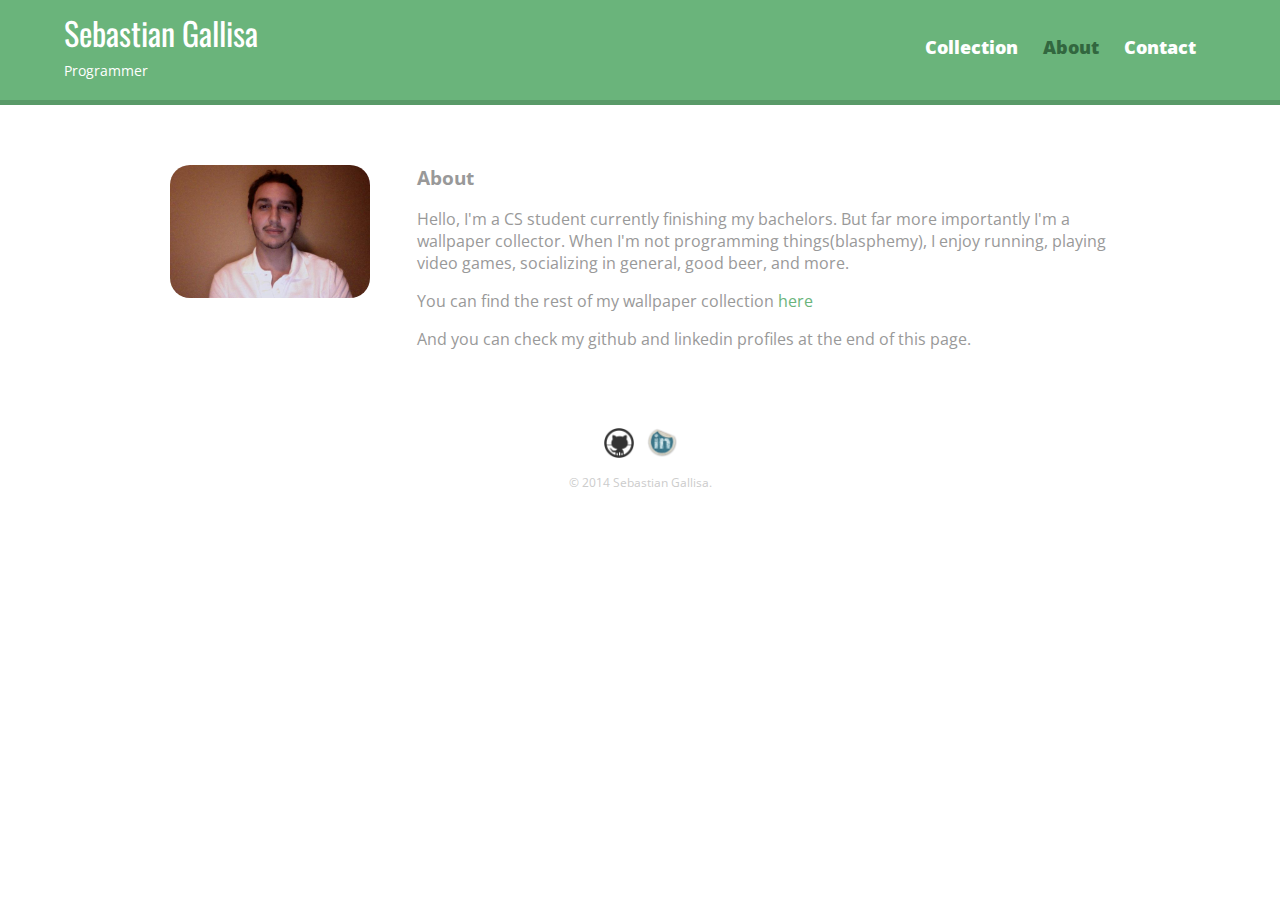
==== about.html @ 539b371c "Initial" ====
<!DOCTYPE html>
<html>

  <head>
    <meta charset="utf-8">
    <title> Sebastian Gallisa | Programmer</title>
    <link rel="stylesheet" href="css/normalize.css">
    <link href='http://fonts.googleapis.com/css?family=Oswald|Open+Sans:400italic,700italic,400,700,800' rel='stylesheet' type='text/css'>
    <link rel="stylesheet" href="css/main.css">
    <link rel="stylesheet" href="css/responsive.css">
    <meta name="viewport" content="width=device-width, initial-scale=1.0">
  </head>
  
  <body>
    
    <header>
      <a href="index.html" id="logo">
        <h1>Sebastian Gallisa</h1>
        <h2>Programmer</h2>
      </a>
      <nav>
        <ul>
          <li><a href="index.html">Collection</a></li>
          <li><a href="about.html" class="selected">About</a></li>
          <li><a href="contact.html">Contact</a></li>
        </ul>
      </nav>
    </header>
    
    <div id="wrapper">
      <section>
        <img src="img/me2.jpg" alt="Photograph of Sebastian." class="profile">
        <h3>About</h3>
        <p>Hello, I'm a CS student currently finishing my bachelors. But far more importantly I'm a wallpaper collector. When I'm not programming things(blasphemy), I enjoy running, playing video games, socializing in general, good beer, and more. </p>
        <p>You can find the rest of my wallpaper collection <a href="https://www.dropbox.com/sh/acx0vsymybfelkz/AACO9ef8aXzszVI0RbpcNQRQa">here</a></p>
        <p>And you can check my github and linkedin profiles at the end of this page.</p>
        
      </section>
      <footer>
        
        <a href="https://github.com/Sedb">
          <img src="img/Logos-Github-icon.png" alt="Github Logo" class="social-icon">
        </a>
        <a href="http://www.linkedin.com/pub/juan-gallis%C3%A1/69/711/796">
          <img src="img/linkedin.png" alt="Linkedin Logo" class="social-icon">
        </a>
        
        <p>&copy; 2014 Sebastian Gallisa.</p>
        
      </footer>
    </div>
     
  </body>

</html>
---- css/main.css ----
/**********************************************
GENERAL
**********************************************/

body{
  font-family: 'Open Sans', sans-serif;
}

#wrapper{
  max-width:940px;
  margin:0 auto;
  padding: 0 5%;
}

a{
  text-decoration: none;
}

img{
  max-width:100%;
}

h3{
  margin:0 0 1em 0;
}

/**********************************************
HEADING
**********************************************/

header{
  float:left;
  margin: 0 0 30px;
  padding: 5px 0 0 0;
  width:100%;
}

#logo{
  text-align: center;
  margin: 0;
}

h1{
  font-family:'Oswald', sans-serif;
  margin: 15px 0;
  font-size:1.75em;
  font-weight: normal;
  line-height: 0.8em;
}

h2{
  font-size: 0.75 em;
  margin -5px 0 0;
  font-weight:normal;
}

/**********************************************
NAVIGATION
**********************************************/

nav{
  text-align:center;
  padding: 10px 0;
  margin: 20px 0 0;
}

nav ul{
  list-style: none;
  margin: 0 10px;
  padding:0;
}

nav li{
  display: inline-block;
}

nav a{
  font-weight:800;
  padding:15px 10px;
  
}
  

/**********************************************
FOOTER
**********************************************/

footer{
  font-size: 0.75em;
  text-align:center;
  clear: both;
  padding-top:50px;
  color:#ccc;
}

.social-icon{
  width:30px;
  height:30px;
  margin:0 5px;
}

/**********************************************
PAGE: COLLECTION.
**********************************************/

#collection{
  margin:0;
  padding:0;
  list-style: none;
}

#collection li{
  float:left;
  width: 45%;
  margin: 2.5%;
  background-color:#f5f5f5;
  color:#bdc3c7;
}

#collection li a p{
  margin: 0;
  padding:5%;
  font-size:0/75em;
  color: #bdc3c7;
}

/**********************************************
PAGE: ABOUT.
**********************************************/

.profile{
  display:block;
  max-width:200px;
  margin: 0 auto 30px;
  border-radius:20px;
}

/**********************************************
PAGE: CONTACT.
**********************************************/

.contact{
  list-style:none;
  padding: 0;
  margin: 0;
  font-size:0.9em;
}

/**********************************************
COLOR
**********************************************/


body{
  background-color:white;
  color: #999;
}


header{
  background:#6ab47b;
  border-color: #599a68;
}


nav{
  background:#599a68;
}


h1,h2{
  color: white;
}


a{
  color: #6ab47b;
}


nav a, nav a:visited {
  color: white;
}


nav a.selected, nav a:hover{
  color: #32673f;
}
---- css/responsive.css ----
@media screen and (min-width: 480px){
  
  /**********************************************
  TWO COLUMNS
  **********************************************/
  
  #primary{
    width: 50%;
    float: left;
  }
  #secondary{
    width: 40%;
    float: right;
  }
  
  /**********************************************
  COLLECTION
  **********************************************/
  
  #collection li{
    width: 28.33333333%;
  }
  #collection li:nth-child(4n){
    clear:left;
  }
  
  /**********************************************
  ABOUT
  **********************************************/
  
  .profile{
    float:left;
    margin:0 5% 80px 0;
  }
  
}

@media screen and (min-width: 660px){
  
  /**********************************************
  HEADER
  **********************************************/
  
  nav{
    background: none;
    float: right;
    font-size: 1.125em;
    margin-right: 5%;
    text-align: right;
    width: 45%;
  }
  
  #logo {
    float:left;
    margin-left:5%;
    text-align: left;
    width:45%;
  }
    
  h1{
    font-size: 2em;
  }
  
  h2{
    font-size: 0.9em;
    margin-bottom:20px;
  }
  
  header{
    border-bottom: 5px solid #599a68;
    margin-bottom: 60px;
  } 

}
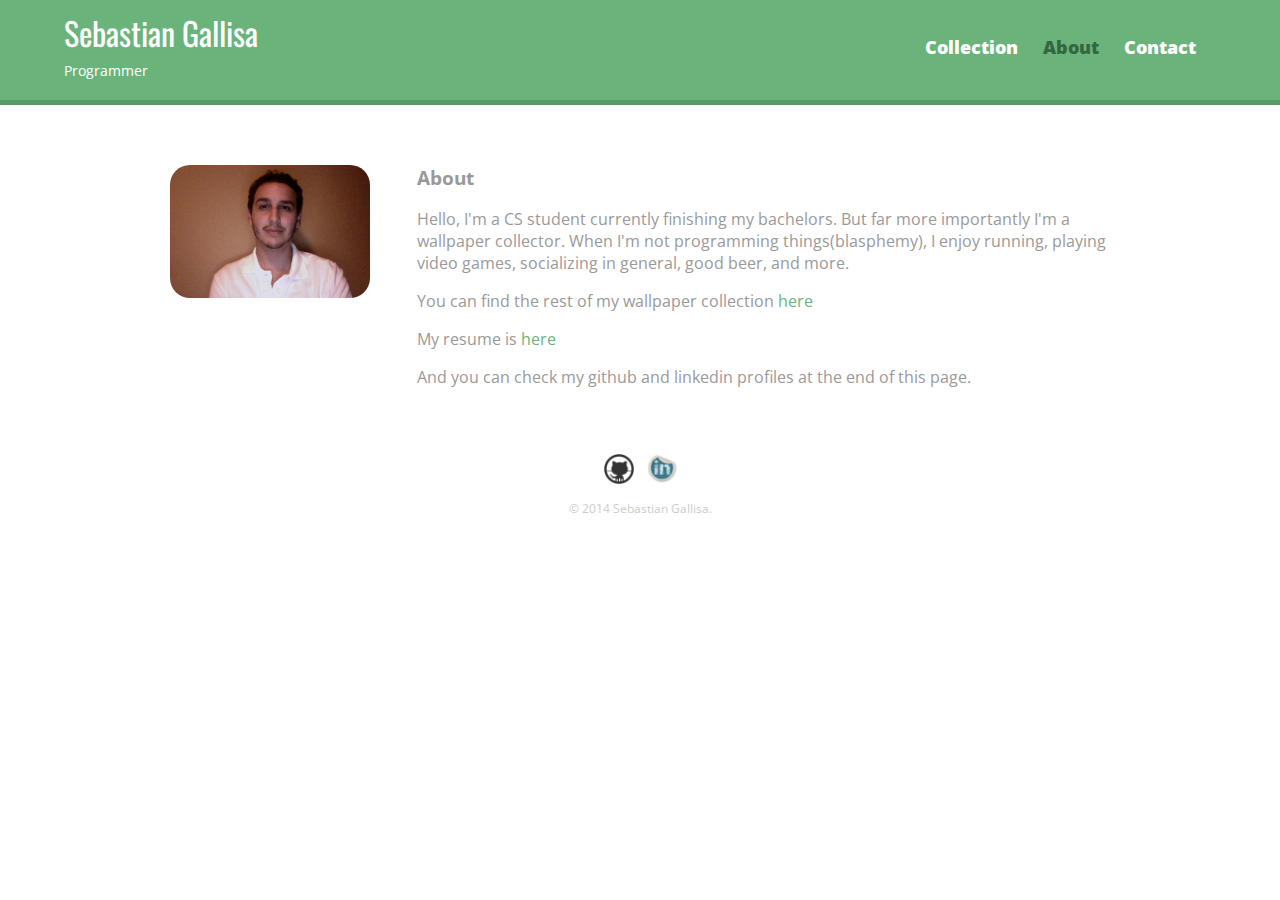
==== commit dd3a51f7: "Added resume and fixed grammar" ====
--- a/about.html
+++ b/about.html
@@ -33,6 +33,7 @@
         <h3>About</h3>
         <p>Hello, I'm a CS student currently finishing my bachelors. But far more importantly I'm a wallpaper collector. When I'm not programming things(blasphemy), I enjoy running, playing video games, socializing in general, good beer, and more. </p>
         <p>You can find the rest of my wallpaper collection <a href="https://www.dropbox.com/sh/acx0vsymybfelkz/AACO9ef8aXzszVI0RbpcNQRQa">here</a></p>
+        <p>My resume is <a href="https://docs.google.com/document/d/1IKLuFIJggvfEzorpkNIMbkooqQ6hMf5fT3SxjMiuaF8/pub">here</a></p>
         <p>And you can check my github and linkedin profiles at the end of this page.</p>
         
       </section>
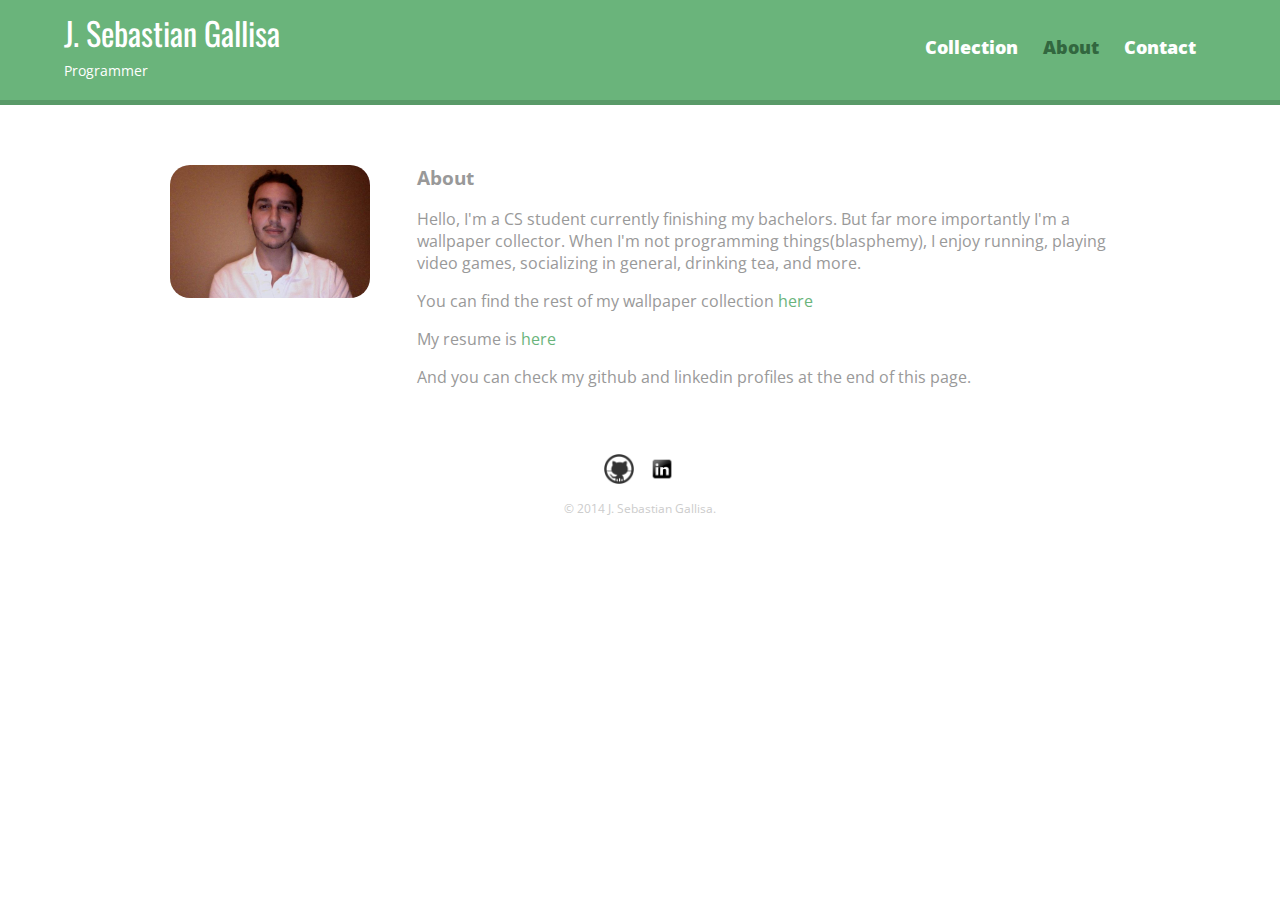
==== commit 7646629f: "changed linkedin image and small text changes" ====
--- a/about.html
+++ b/about.html
@@ -3,7 +3,7 @@
 
   <head>
     <meta charset="utf-8">
-    <title> Sebastian Gallisa | Programmer</title>
+    <title> J. Sebastian Gallisa | Programmer</title>
     <link rel="stylesheet" href="css/normalize.css">
     <link href='http://fonts.googleapis.com/css?family=Oswald|Open+Sans:400italic,700italic,400,700,800' rel='stylesheet' type='text/css'>
     <link rel="stylesheet" href="css/main.css">
@@ -15,7 +15,7 @@
     
     <header>
       <a href="index.html" id="logo">
-        <h1>Sebastian Gallisa</h1>
+        <h1>J. Sebastian Gallisa</h1>
         <h2>Programmer</h2>
       </a>
       <nav>
@@ -31,7 +31,7 @@
       <section>
         <img src="img/me2.jpg" alt="Photograph of Sebastian." class="profile">
         <h3>About</h3>
-        <p>Hello, I'm a CS student currently finishing my bachelors. But far more importantly I'm a wallpaper collector. When I'm not programming things(blasphemy), I enjoy running, playing video games, socializing in general, good beer, and more. </p>
+        <p>Hello, I'm a CS student currently finishing my bachelors. But far more importantly I'm a wallpaper collector. When I'm not programming things(blasphemy), I enjoy running, playing video games, socializing in general, drinking tea, and more. </p>
         <p>You can find the rest of my wallpaper collection <a href="https://www.dropbox.com/sh/acx0vsymybfelkz/AACO9ef8aXzszVI0RbpcNQRQa">here</a></p>
         <p>My resume is <a href="https://docs.google.com/document/d/1IKLuFIJggvfEzorpkNIMbkooqQ6hMf5fT3SxjMiuaF8/pub">here</a></p>
         <p>And you can check my github and linkedin profiles at the end of this page.</p>
@@ -46,7 +46,7 @@
           <img src="img/linkedin.png" alt="Linkedin Logo" class="social-icon">
         </a>
         
-        <p>&copy; 2014 Sebastian Gallisa.</p>
+        <p>&copy; 2014 J. Sebastian Gallisa.</p>
         
       </footer>
     </div>
